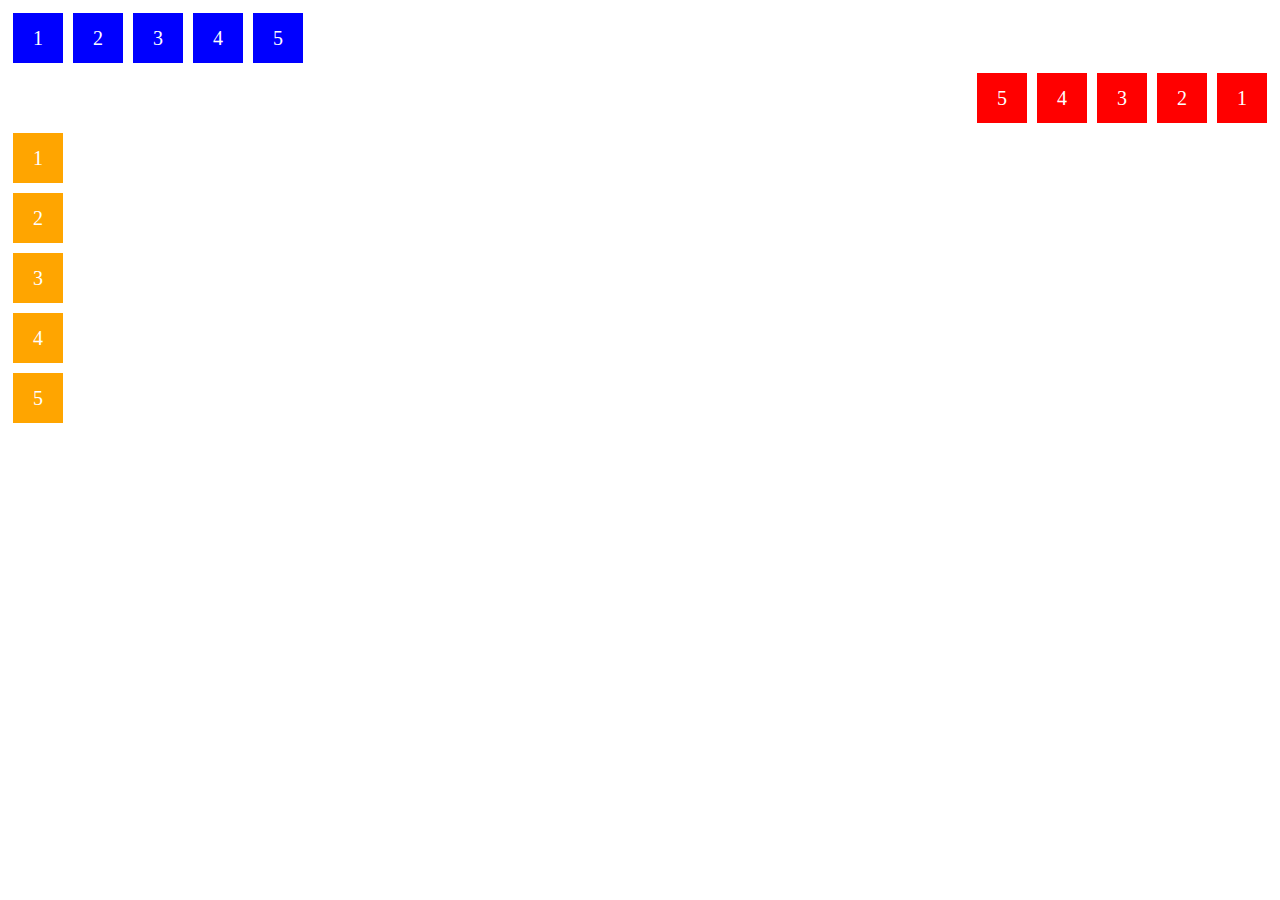
==== Flexbox/display-flex.html @ afde3f3a "flexbox" ====
<!DOCTYPE html>
<html lang="pt-br">
<head>
    <meta charset="UTF-8">
    <meta http-equiv="X-UA-Compatible" content="IE=edge">
    <meta name="viewport" content="width=device-width, initial-scale=1.0">
    <title>Flex</title>
    <style>
        .flex-container{
            margin: 0;
            padding: 0;
            display: flex;
            list-style: none;
        }
        .flex-item{
            background: blue;
            height: 50px;
            width: 50px;
            line-height: 50px;
            font-size: 20px;
            color: white;
            text-align: center;
            margin: 5px;
        }

        .row{
            flex-direction: row;
        }

        .row-reverse{
            flex-direction: row-reverse;
        }

        .row-reverse li{
            background-color: red;
        }

        .column{
            float: left;
            flex-direction: column;
        }

        .column li{
            background-color: orange;
        }

    </style>
</head>
<body>
    <ul class="flex-container row">
        <li class="flex-item">1</li>
        <li class="flex-item">2</li>
        <li class="flex-item">3</li>
        <li class="flex-item">4</li>
        <li class="flex-item">5</li>
    </ul>

    <ul class="flex-container row-reverse">
        <li class="flex-item">1</li>
        <li class="flex-item">2</li>
        <li class="flex-item">3</li>
        <li class="flex-item">4</li>
        <li class="flex-item">5</li>
    </ul>

    <ul class="flex-container column">
        <li class="flex-item">1</li>
        <li class="flex-item">2</li>
        <li class="flex-item">3</li>
        <li class="flex-item">4</li>
        <li class="flex-item">5</li>
    </ul>
</body>
</html>
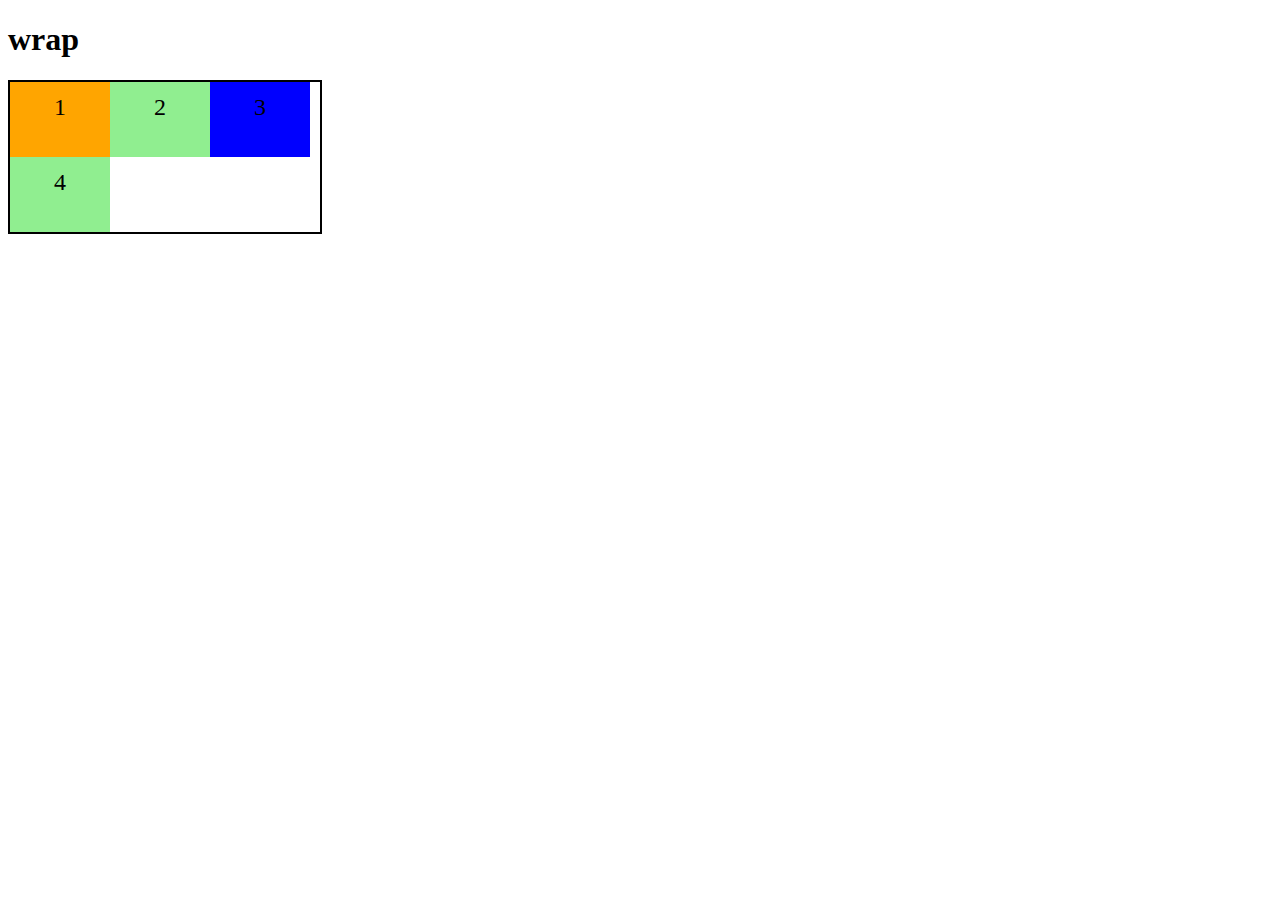
==== commit 262067a3: "Add conceitos container" ====
--- a/Flexbox/display-flex.html
+++ b/Flexbox/display-flex.html
@@ -7,68 +7,45 @@
     <title>Flex</title>
     <style>
         .flex-container{
-            margin: 0;
-            padding: 0;
             display: flex;
-            list-style: none;
+            height: 150px;
+            border: 2px solid black;
+            max-width: 310px;
         }
         .flex-item{
-            background: blue;
-            height: 50px;
-            width: 50px;
+            height: 50%;
+            font-size: 24px;
+            text-align: center;
+            min-width: 100px;
             line-height: 50px;
-            font-size: 20px;
-            color: white;
-            text-align: center;
-            margin: 5px;
         }
 
-        .row{
-            flex-direction: row;
+        .wrap{
+            flex-wrap: wrap;
         }
 
-        .row-reverse{
-            flex-direction: row-reverse;
+        .blue{
+            background-color: blue;
         }
 
-        .row-reverse li{
-            background-color: red;
+        .green{
+            background-color: lightgreen;
         }
 
-        .column{
-            float: left;
-            flex-direction: column;
-        }
-
-        .column li{
+        .orange{
             background-color: orange;
         }
 
     </style>
 </head>
 <body>
-    <ul class="flex-container row">
-        <li class="flex-item">1</li>
-        <li class="flex-item">2</li>
-        <li class="flex-item">3</li>
-        <li class="flex-item">4</li>
-        <li class="flex-item">5</li>
-    </ul>
+    <h1>wrap</h1>
 
-    <ul class="flex-container row-reverse">
-        <li class="flex-item">1</li>
-        <li class="flex-item">2</li>
-        <li class="flex-item">3</li>
-        <li class="flex-item">4</li>
-        <li class="flex-item">5</li>
-    </ul>
-
-    <ul class="flex-container column">
-        <li class="flex-item">1</li>
-        <li class="flex-item">2</li>
-        <li class="flex-item">3</li>
-        <li class="flex-item">4</li>
-        <li class="flex-item">5</li>
-    </ul>
+    <div class="flex-container wrap">
+        <div class="flex-item orange">1</div>
+        <div class="flex-item green">2</div>
+        <div class="flex-item blue">3</div>
+        <div class="flex-item green">4</div>
+    </div>
 </body>
 </html>